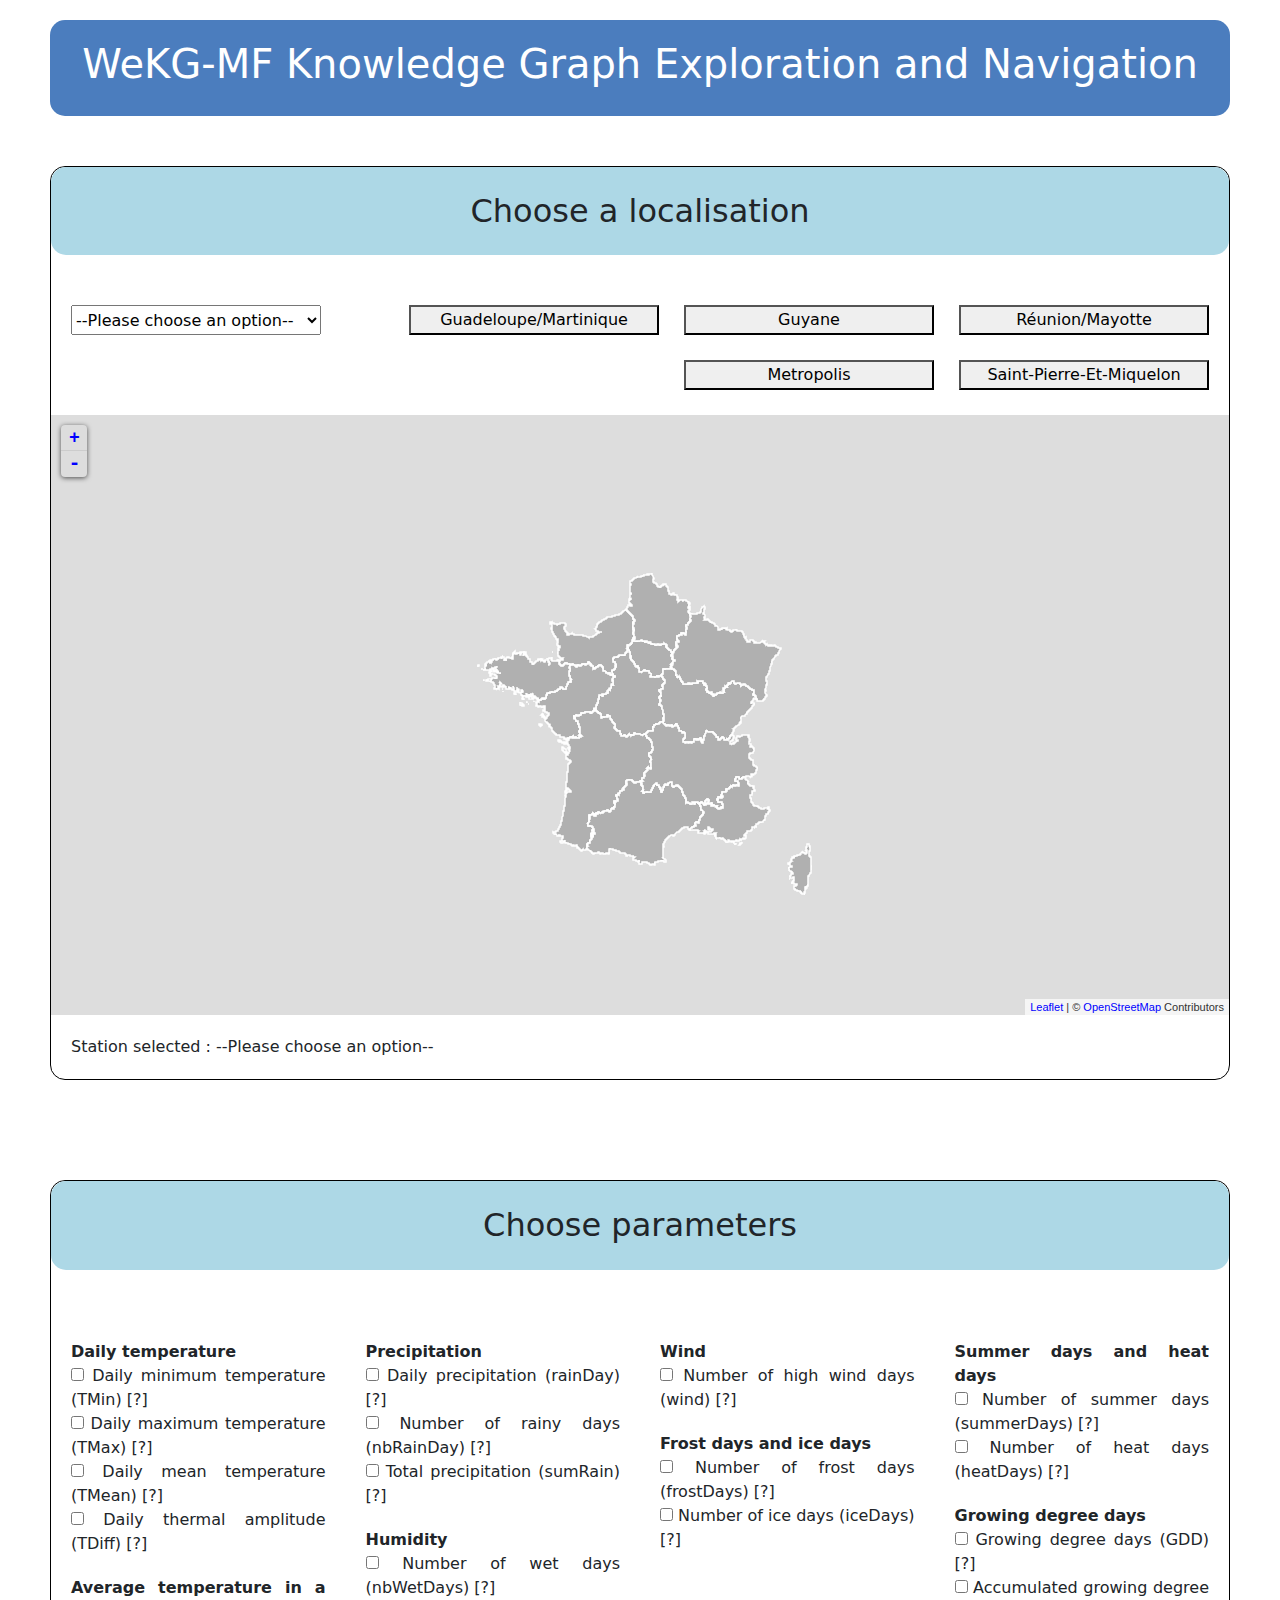
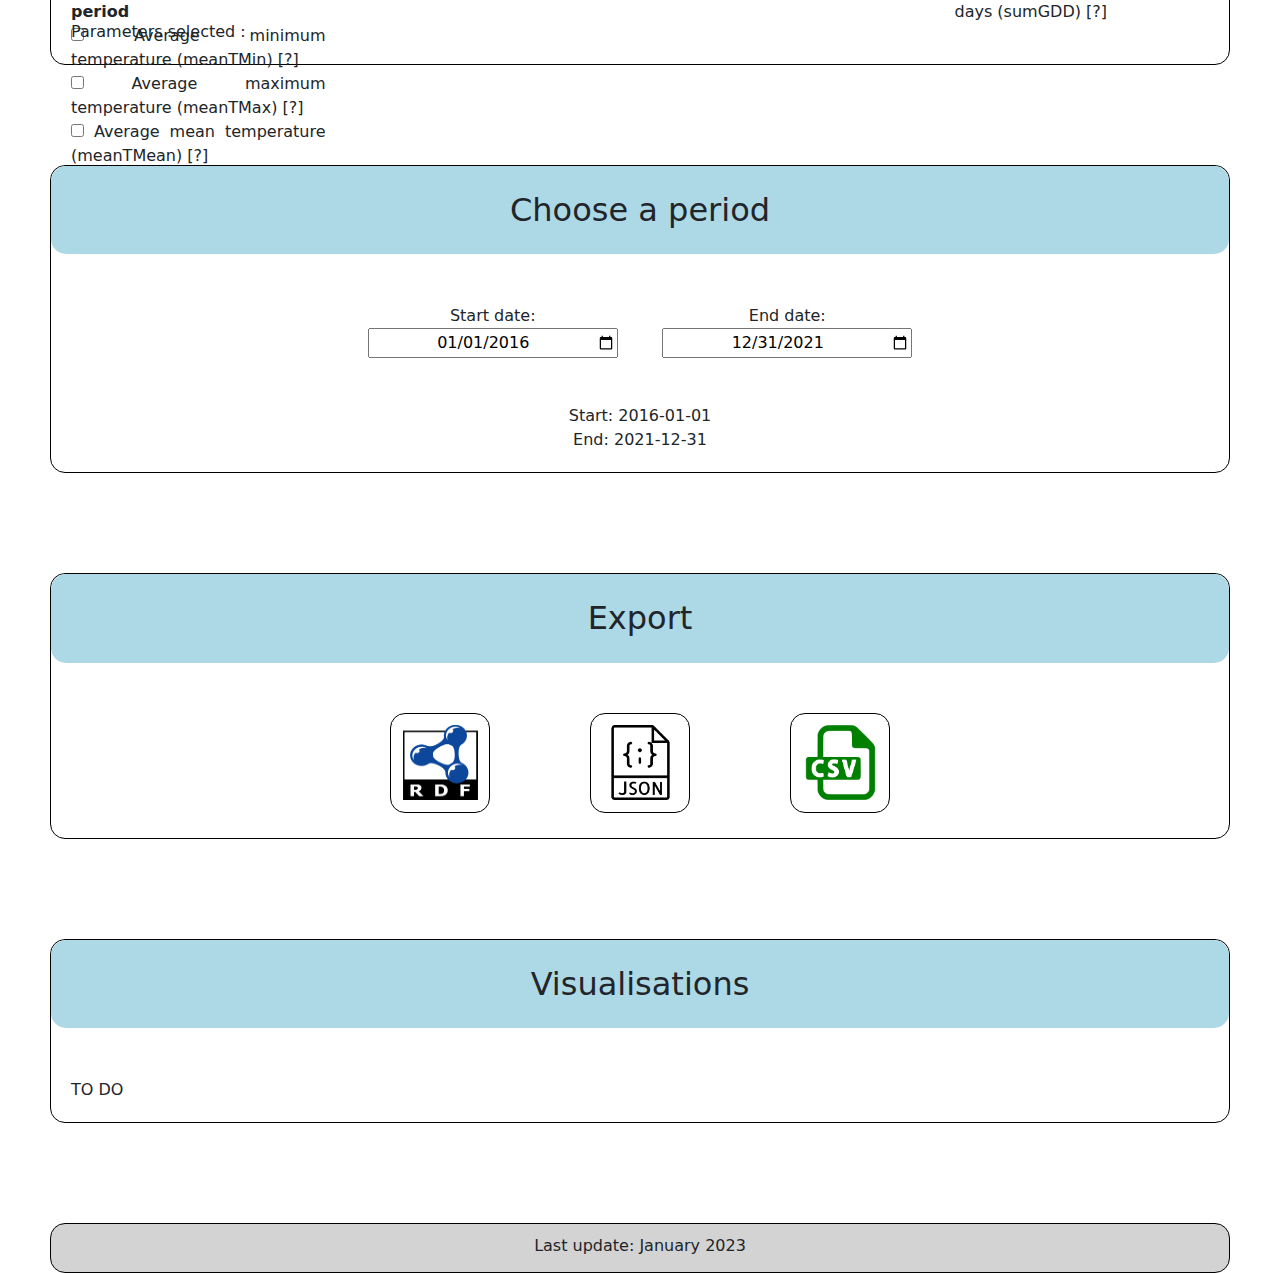
==== DemoKGViz-main/interface.html @ ae4b51b4 "Upload" ====
<!-- Adding CSS -->
<link rel="stylesheet" href="./css/leaflet.css" />
<link rel="stylesheet" href="./css/bootstrap.min.css" />
<link rel="stylesheet" href="./css/style.css" />


<!-- Adding necessary libraries -->
<script src="./js/d3.v5.min.js"></script>
<script src="./js/jquery-1.9.1.js"></script>
<script src="./js/leaflet.js"></script>
<script src="./js/colorbrewer.v1.min.js"></script>
<script src="./js/bootstrap.min.js"></script>

<!-- Setting up global variables: regions and departments -->
<script type="text/javascript" src="./js/departments.js"></script>
<script type="text/javascript" src="./js/regions.js"></script>
<script type="text/javascript" src="./js/queries.js"></script>
<script type="text/javascript" src="./js/newQueries.js"></script>
<script type="text/javascript" src="./js/main.js"></script>




<!DOCTYPE html>
<html lang>

    <head>
        <title>WeKG-MF Visualisations</title>
        <meta charset="utf-8" />
    </head>

    <header>
        <div class="header">
            <h1>WeKG-MF Knowledge Graph Exploration and Navigation</h1>
        </div>    
    </header>


    <body>
        <div id="loc">
            <h2>Choose a localisation</h2>
            <p id="localisation-select">
                <select id="select-station" onchange="stationChanged()"></select>

                <button class="zoom" id="zoom-reunion" onclick="zoomToReunionMayotte()">Réunion/Mayotte</button>
                <button class="zoom" id="zoom-guyane" onclick="zoomToGuyane()">Guyane</button>
                <button class="zoom" id="zoom-guadeloupe" onclick="zoomToGuadeloupeMartinique()">Guadeloupe/Martinique</button>
                <button class="zoom" id="zoom-stPierre" onclick="zoomToStPierreEtMiquelon()">Saint-Pierre-Et-Miquelon</button>
                <button class="zoom" id="zoom-france" onclick="zoomToFrance()">Metropolis</button>

                <!--Load options -->
                <script>stationLoad();</script>
            </p>

            <div class="dataviz">
                <div class="dataviz-1">
                    <div id="map"></div>
                </div>
            </div>

            <p id="localisation-choose">Station selected : --Please choose an option--</p>
        </div>
        
        <div id="param">
            <h2 id="parameters-select">Choose parameters</h2>

            <div id="column1">
                <p id="dailyTemp">
                    <strong>Daily temperature</strong></br>
    
                    <input TYPE=CHECKBOX name="TMin" id="TMin" type="CHECKBOX" onclick="checkParameters('TMin')"> Daily minimum temperature (TMin)
                    <t class="tooltipParam">[?]
                        <span class="tooltiptextParam">The daily minimum temperature represents the lower temperature for each days</span>
                    </t></br>
    
                    <input TYPE=CHECKBOX name="TMax" id="TMax" type="CHECKBOX" onclick="checkParameters('TMax')"> Daily maximum temperature (TMax)
                    <t class="tooltipParam">[?]
                        <span class="tooltiptextParam">The daily maximum temperature represents the higher temperature for each days</span>
                    </t></br>
    
                    <input TYPE=CHECKBOX name="TMean" id="TMean" type="CHECKBOX" onclick="checkParameters('TMean')"> Daily mean temperature (TMean)
                    <t class="tooltipParam">[?]
                        <span class="tooltiptextParam">The daily mean temperature represents the awerage temperature for each days</span>
                    </t></br>
    
                    <input TYPE=CHECKBOX name="TDiff" id="TDiff" type="CHECKBOX" onclick="checkParameters('TDiff')"> Daily thermal amplitude (TDiff)
                    <t class="tooltipParam">[?]
                        <span class="tooltiptextParam">The daily thermal amplitude represents the difference between the maximum and the minimum temperature for each days</span>
                    </t></br>
                </p>
    
                <p id="avgTempPeriod">
                    <strong>Average temperature in a period</strong></br>
    
                    <input TYPE=CHECKBOX name="meanTMin" id="meanTMin" type="CHECKBOX" onclick="checkParameters('meanTMin')"> Average minimum temperature (meanTMin)
                    <t class="tooltipParam">[?]
                        <span class="tooltiptextParam">The Average minimum temperature represents the awerage lower temperature for a period</span>
                    </t></br>
    
                    <input TYPE=CHECKBOX name="meanTMax" id="meanTMax" type="CHECKBOX" onclick="checkParameters('meanTMax')"> Average maximum temperature (meanTMax)
                    <t class="tooltipParam">[?]
                        <span class="tooltiptextParam">The Average maximum temperature represents the awerage higher temperature for a period</span>
                    </t></br>
    
                    <input TYPE=CHECKBOX name="meanTMean" id="meanTMean" type="CHECKBOX" onclick="checkParameters('meanTMean')"> Average mean temperature (meanTMean)
                    <t class="tooltipParam">[?]
                        <span class="tooltiptextParam">The Average mean temperature represents the awerage mean temperature for a period</span>
                    </t></br>
                </p>
            </div>

            <div id="column2">
                <p id="rain">
                    <strong>Precipitation</strong></br>
    
                    <input TYPE=CHECKBOX name="rainDay" id="rainDay" type="CHECKBOX" onclick="checkParameters('rainDay')"> Daily precipitation (rainDay)
                    <t class="tooltipParam">[?]
                        <span class="tooltiptextParam">Cumulative daily precipitation represents the millimeters quantity of rain each days</span>
                    </t></br>
    
                    <input TYPE=CHECKBOX name="nbRainDay" id="nbRainDay" type="CHECKBOX" onclick="checkParameters('nbRainDay')"> Number of rainy days (nbRainDay)
                    <t class="tooltipParam">[?]
                        <span class="tooltiptextParam">Number of rainy days represents the number of days where it has rain for a period</span>
                    </t></br>

                    <input TYPE=CHECKBOX name="sumRain" id="sumRain" type="CHECKBOX" onclick="checkParameters('sumRain')"> Total precipitation (sumRain)
                    <t class="tooltipParam">[?]
                        <span class="tooltiptextParam">Total precipitation represents the millimeters quantity of rain for a period</span>
                    </t></br>
                </p>
    
                
                <p id="wet">
                    <strong>Humidity</strong></br>
    
                    <input TYPE=CHECKBOX name="nbWetDays" id="nbWetDays" type="CHECKBOX" onclick="checkParameters('nbWetDays')"> Number of wet days (nbWetDays)
                    <t class="tooltipParam">[?]
                        <span class="tooltiptextParam">Number of wet days represents the number of days where the humidity is higher than 60% for a period</span>
                    </t></br>
    
                </p>

            </div>

            <div id="column3">
                <p id="wind">
                    <strong>Wind</strong></br>
    
                    <input TYPE=CHECKBOX name="highWind" id="highWind" type="CHECKBOX" onclick="checkParameters('highWind')"> Number of high wind days (wind)
                    <t class="tooltipParam">[?]
                        <span class="tooltiptextParam">Number of high wind days represents the number of days where the wind is higher than 5.28 m/s for a period</span>
                    </t></br>
    
                </p>

                <p id="frost">
                    <strong>Frost days and ice days</strong></br>
    
                    <input TYPE=CHECKBOX name="frostDays" id="frostDays" type="CHECKBOX" onclick="checkParameters('frostDays')"> Number of frost days (frostDays)
                    <t class="tooltipParam">[?]
                        <span class="tooltiptextParam">Number of frost days represents the number of days when the minimum temperature is lower than 0°C for a period</span>
                    </t></br>
    
                    <input TYPE=CHECKBOX name="iceDays" id="iceDays" type="CHECKBOX" onclick="checkParameters('iceDays')"> Number of ice days (iceDays)
                    <t class="tooltipParam">[?]
                        <span class="tooltiptextParam">Number of ice days represents the number of days when the maximum temperature is lower than 0°C for a period</span>
                    </t></br>
                </p>

            </div>

            <div id="column4">    
                <p id="summer">
                    <strong>Summer days and heat days</strong></br>
    
                    <input TYPE=CHECKBOX name="summerDays" id="summerDays" type="CHECKBOX" onclick="checkParameters('summerDays')"> Number of summer days (summerDays)
                    <t class="tooltipParam">[?]
                        <span class="tooltiptextParam">Number of summer days represents the number of days when the maximum temperature is higher than 25°C for a period</span>
                    </t></br>
    
                    <input TYPE=CHECKBOX name="heatDays" id="heatDays" type="CHECKBOX" onclick="checkParameters('heatDays')"> Number of heat days (heatDays)
                    <t class="tooltipParam">[?]
                        <span class="tooltiptextParam">Number of stress days represents the number of days when the minimum temperature is higher than 20°C for a period</span>
                    </t></br>
    
                </p>
    
                <p id="heating">
                    <strong>Growing degree days</strong></br>
    
                    <input TYPE=CHECKBOX name="GDD" id="GDD" type="CHECKBOX" onclick="checkParameters('GDD')"> Growing degree days (GDD)
                    <t class="tooltipParam">[?]
                        <span class="tooltiptextParam">Growing degree days represents the awerage temperature for each days minus 10°C</span>
                    </t></br>
    
                    <input TYPE=CHECKBOX name="sumGDD" id="sumGDD" type="CHECKBOX" onclick="checkParameters('sumGDD')"> Accumulated growing degree days (sumGDD)
                    <t class="tooltipParam">[?]
                        <span class="tooltiptextParam">Accumulated growing degree days represents the sum of awerage temperature for each days minus 10°C</span>
                    </t></br>
                </p>
            </div>

            <p id="parameters-choose">Parameters selected :</p>

        </div>

        <div id="period">
            <h2 id="period-select">Choose a period</h2>
            <div id="dateStart">

                <label id="date-start">Start date:</label>

                </br>

                <input type="date" class="date" id="start" name="start"
                    value="2016-01-01"
                    min="2016-01-01" max="2021-12-31"
                    onchange="dateChanged()">
            </div>

            <div id="dateEnd">

                <label id="date-end">End date:</label>

                </br>

                <input type="date" class="date" id="end" name="end"
                    value="2021-12-31"
                    min="2016-01-01" max="2021-12-31"
                    onchange="dateChanged()"> 
            </div>

            <p id="date-choose">Start: 2016-01-01</br>End: 2021-12-31</p>            
        </div>

        <div id="export">
            <h2 id="period-select">Export</h2>
            <div class="groupExport">
                <button class="export" id="RDF" onclick="createFileRDF(textStation, startDate, endDate)">
                    <img class="export" src="./rdf_logo.png" alt="export">
                </button>

                <button class="export" id="JSON" onclick="createFileJSON(textStation, startDate, endDate)">
                    <img class="export" src="./json_logo.png" alt="export">
                </button>

                <button class="export" id="CSV" onclick="createFileCSV(textStation, startDate, endDate)">
                    <img class="export" src="./csv_logo.png" alt="export">
                </button>
            </div>
        </div>

        <div id="result">
            <h2 id="show-result">Visualisations</h2>
            <div id="display-graph">
                <p>TO DO</p>
            </div>
        </div>

    </body>


    <footer>
        <div class="footer">
            Last update: January 2023
        </div>    
    </footer>

</html>




<script type="text/javascript" src="./js/map.js"></script>
---- DemoKGViz-main/css/leaflet.css ----
/* required styles */

.leaflet-map-pane,
.leaflet-tile,
.leaflet-marker-icon,
.leaflet-marker-shadow,
.leaflet-tile-pane,
.leaflet-tile-container,
.leaflet-overlay-pane,
.leaflet-shadow-pane,
.leaflet-marker-pane,
.leaflet-popup-pane,
.leaflet-overlay-pane svg,
.leaflet-zoom-box,
.leaflet-image-layer,
.leaflet-layer {
	position: absolute;
	left: 0;
	top: 0;
	}
.leaflet-container {
	overflow: hidden;
	-ms-touch-action: none;
	}
.leaflet-tile,
.leaflet-marker-icon,
.leaflet-marker-shadow {
	-webkit-user-select: none;
	   -moz-user-select: none;
	        user-select: none;
	-webkit-user-drag: none;
	}
.leaflet-marker-icon,
.leaflet-marker-shadow {
	display: block;
	}
/* map is broken in FF if you have max-width: 100% on tiles */
.leaflet-container img {
	max-width: none !important;
	}
/* stupid Android 2 doesn't understand "max-width: none" properly */
.leaflet-container img.leaflet-image-layer {
	max-width: 15000px !important;
	}
.leaflet-tile {
	filter: inherit;
	visibility: hidden;
	}
.leaflet-tile-loaded {
	visibility: inherit;
	}
.leaflet-zoom-box {
	width: 0;
	height: 0;
	}
/* workaround for https://bugzilla.mozilla.org/show_bug.cgi?id=888319 */
.leaflet-overlay-pane svg {
	-moz-user-select: none;
	}

.leaflet-tile-pane    { z-index: 2; }
.leaflet-objects-pane { z-index: 3; }
.leaflet-overlay-pane { z-index: 4; }
.leaflet-shadow-pane  { z-index: 5; }
.leaflet-marker-pane  { z-index: 6; }
.leaflet-popup-pane   { z-index: 7; }

.leaflet-vml-shape {
	width: 1px;
	height: 1px;
	}
.lvml {
	behavior: url(#default#VML);
	display: inline-block;
	position: absolute;
	}


/* control positioning */

.leaflet-control {
	position: relative;
	z-index: 7;
	pointer-events: auto;
	}
.leaflet-top,
.leaflet-bottom {
	position: absolute;
	z-index: 1000;
	pointer-events: none;
	}
.leaflet-top {
	top: 0;
	}
.leaflet-right {
	right: 0;
	}
.leaflet-bottom {
	bottom: 0;
	}
.leaflet-left {
	left: 0;
	}
.leaflet-control {
	float: left;
	clear: both;
	}
.leaflet-right .leaflet-control {
	float: right;
	}
.leaflet-top .leaflet-control {
	margin-top: 10px;
	}
.leaflet-bottom .leaflet-control {
	margin-bottom: 10px;
	}
.leaflet-left .leaflet-control {
	margin-left: 10px;
	}
.leaflet-right .leaflet-control {
	margin-right: 10px;
	}


/* zoom and fade animations */

.leaflet-fade-anim .leaflet-tile,
.leaflet-fade-anim .leaflet-popup {
	opacity: 0;
	-webkit-transition: opacity 0.2s linear;
	   -moz-transition: opacity 0.2s linear;
	     -o-transition: opacity 0.2s linear;
	        transition: opacity 0.2s linear;
	}
.leaflet-fade-anim .leaflet-tile-loaded,
.leaflet-fade-anim .leaflet-map-pane .leaflet-popup {
	opacity: 1;
	}

.leaflet-zoom-anim .leaflet-zoom-animated {
	-webkit-transition: -webkit-transform 0.25s cubic-bezier(0,0,0.25,1);
	   -moz-transition:    -moz-transform 0.25s cubic-bezier(0,0,0.25,1);
	     -o-transition:      -o-transform 0.25s cubic-bezier(0,0,0.25,1);
	        transition:         transform 0.25s cubic-bezier(0,0,0.25,1);
	}
.leaflet-zoom-anim .leaflet-tile,
.leaflet-pan-anim .leaflet-tile,
.leaflet-touching .leaflet-zoom-animated {
	-webkit-transition: none;
	   -moz-transition: none;
	     -o-transition: none;
	        transition: none;
	}

.leaflet-zoom-anim .leaflet-zoom-hide {
	visibility: hidden;
	}


/* cursors */

.leaflet-clickable {
	cursor: pointer;
	}
.leaflet-container {
	cursor: -webkit-grab;
	cursor:    -moz-grab;
	}
.leaflet-popup-pane,
.leaflet-control {
	cursor: auto;
	}
.leaflet-dragging .leaflet-container,
.leaflet-dragging .leaflet-clickable {
	cursor: move;
	cursor: -webkit-grabbing;
	cursor:    -moz-grabbing;
	}


/* visual tweaks */

.leaflet-container {
	background: #ddd;
	outline: 0;
	}
.leaflet-container a {
	color: #0078A8;
	}
.leaflet-container a.leaflet-active {
	outline: 2px solid orange;
	}
.leaflet-zoom-box {
	border: 2px dotted #38f;
	background: rgba(255,255,255,0.5);
	}


/* general typography */
.leaflet-container {
	font: 12px/1.5 "Helvetica Neue", Arial, Helvetica, sans-serif;
	}


/* general toolbar styles */

.leaflet-bar {
	box-shadow: 0 1px 5px rgba(0,0,0,0.65);
	border-radius: 4px;
	}
.leaflet-bar a,
.leaflet-bar a:hover {
	background-color: #fff;
	border-bottom: 1px solid #ccc;
	width: 26px;
	height: 26px;
	line-height: 26px;
	display: block;
	text-align: center;
	text-decoration: none;
	color: black;
	}
.leaflet-bar a,
.leaflet-control-layers-toggle {
	background-position: 50% 50%;
	background-repeat: no-repeat;
	display: block;
	}
.leaflet-bar a:hover {
	background-color: #f4f4f4;
	}
.leaflet-bar a:first-child {
	border-top-left-radius: 4px;
	border-top-right-radius: 4px;
	}
.leaflet-bar a:last-child {
	border-bottom-left-radius: 4px;
	border-bottom-right-radius: 4px;
	border-bottom: none;
	}
.leaflet-bar a.leaflet-disabled {
	cursor: default;
	background-color: #f4f4f4;
	color: #bbb;
	}

.leaflet-touch .leaflet-bar a {
	width: 30px;
	height: 30px;
	line-height: 30px;
	}


/* zoom control */

.leaflet-control-zoom-in,
.leaflet-control-zoom-out {
	font: bold 18px 'Lucida Console', Monaco, monospace;
	text-indent: 1px;
	}
.leaflet-control-zoom-out {
	font-size: 20px;
	}

.leaflet-touch .leaflet-control-zoom-in {
	font-size: 22px;
	}
.leaflet-touch .leaflet-control-zoom-out {
	font-size: 24px;
	}


/* layers control */

.leaflet-control-layers {
	box-shadow: 0 1px 5px rgba(0,0,0,0.4);
	background: #fff;
	border-radius: 5px;
	}
.leaflet-control-layers-toggle {
	background-image: url(images/layers.png);
	width: 36px;
	height: 36px;
	}
.leaflet-retina .leaflet-control-layers-toggle {
	background-image: url(images/layers-2x.png);
	background-size: 26px 26px;
	}
.leaflet-touch .leaflet-control-layers-toggle {
	width: 44px;
	height: 44px;
	}
.leaflet-control-layers .leaflet-control-layers-list,
.leaflet-control-layers-expanded .leaflet-control-layers-toggle {
	display: none;
	}
.leaflet-control-layers-expanded .leaflet-control-layers-list {
	display: block;
	position: relative;
	}
.leaflet-control-layers-expanded {
	padding: 6px 10px 6px 6px;
	color: #333;
	background: #fff;
	}
.leaflet-control-layers-selector {
	margin-top: 2px;
	position: relative;
	top: 1px;
	}
.leaflet-control-layers label {
	display: block;
	}
.leaflet-control-layers-separator {
	height: 0;
	border-top: 1px solid #ddd;
	margin: 5px -10px 5px -6px;
	}


/* attribution and scale controls */

.leaflet-container .leaflet-control-attribution {
	background: #fff;
	background: rgba(255, 255, 255, 0.7);
	margin: 0;
	}
.leaflet-control-attribution,
.leaflet-control-scale-line {
	padding: 0 5px;
	color: #333;
	}
.leaflet-control-attribution a {
	text-decoration: none;
	}
.leaflet-control-attribution a:hover {
	text-decoration: underline;
	}
.leaflet-container .leaflet-control-attribution,
.leaflet-container .leaflet-control-scale {
	font-size: 11px;
	}
.leaflet-left .leaflet-control-scale {
	margin-left: 5px;
	}
.leaflet-bottom .leaflet-control-scale {
	margin-bottom: 5px;
	}
.leaflet-control-scale-line {
	border: 2px solid #777;
	border-top: none;
	line-height: 1.1;
	padding: 2px 5px 1px;
	font-size: 11px;
	white-space: nowrap;
	overflow: hidden;
	-moz-box-sizing: content-box;
	     box-sizing: content-box;

	background: #fff;
	background: rgba(255, 255, 255, 0.5);
	}
.leaflet-control-scale-line:not(:first-child) {
	border-top: 2px solid #777;
	border-bottom: none;
	margin-top: -2px;
	}
.leaflet-control-scale-line:not(:first-child):not(:last-child) {
	border-bottom: 2px solid #777;
	}

.leaflet-touch .leaflet-control-attribution,
.leaflet-touch .leaflet-control-layers,
.leaflet-touch .leaflet-bar {
	box-shadow: none;
	}
.leaflet-touch .leaflet-control-layers,
.leaflet-touch .leaflet-bar {
	border: 2px solid rgba(0,0,0,0.2);
	background-clip: padding-box;
	}


/* popup */

.leaflet-popup {
	position: absolute;
	text-align: center;
	}
.leaflet-popup-content-wrapper {
	padding: 1px;
	text-align: left;
	border-radius: 12px;
	}
.leaflet-popup-content {
	margin: 13px 19px;
	line-height: 1.4;
	}
.leaflet-popup-content p {
	margin: 18px 0;
	}
.leaflet-popup-tip-container {
	margin: 0 auto;
	width: 40px;
	height: 20px;
	position: relative;
	overflow: hidden;
	}
.leaflet-popup-tip {
	width: 17px;
	height: 17px;
	padding: 1px;

	margin: -10px auto 0;

	-webkit-transform: rotate(45deg);
	   -moz-transform: rotate(45deg);
	    -ms-transform: rotate(45deg);
	     -o-transform: rotate(45deg);
	        transform: rotate(45deg);
	}
.leaflet-popup-content-wrapper,
.leaflet-popup-tip {
	background: white;

	box-shadow: 0 3px 14px rgba(0,0,0,0.4);
	}
.leaflet-container a.leaflet-popup-close-button {
	position: absolute;
	top: 0;
	right: 0;
	padding: 4px 4px 0 0;
	text-align: center;
	width: 18px;
	height: 14px;
	font: 16px/14px Tahoma, Verdana, sans-serif;
	color: #c3c3c3;
	text-decoration: none;
	font-weight: bold;
	background: transparent;
	}
.leaflet-container a.leaflet-popup-close-button:hover {
	color: #999;
	}
.leaflet-popup-scrolled {
	overflow: auto;
	border-bottom: 1px solid #ddd;
	border-top: 1px solid #ddd;
	}

.leaflet-oldie .leaflet-popup-content-wrapper {
	zoom: 1;
	}
.leaflet-oldie .leaflet-popup-tip {
	width: 24px;
	margin: 0 auto;

	-ms-filter: "progid:DXImageTransform.Microsoft.Matrix(M11=0.70710678, M12=0.70710678, M21=-0.70710678, M22=0.70710678)";
	filter: progid:DXImageTransform.Microsoft.Matrix(M11=0.70710678, M12=0.70710678, M21=-0.70710678, M22=0.70710678);
	}
.leaflet-oldie .leaflet-popup-tip-container {
	margin-top: -1px;
	}

.leaflet-oldie .leaflet-control-zoom,
.leaflet-oldie .leaflet-control-layers,
.leaflet-oldie .leaflet-popup-content-wrapper,
.leaflet-oldie .leaflet-popup-tip {
	border: 1px solid #999;
	}


/* div icon */

.leaflet-div-icon {
	background: #fff;
	border: 1px solid #666;
	}
---- DemoKGViz-main/css/style.css ----
#svg {
  display: block;
  width:250px;
}

.map-tooltip {
  position: absolute;
  text-align: center;
  z-index: 1000;
  color: black;
  width: 275px;
  height: 37px;
  padding: 2px;
  font: 12px sans-serif;
  background: pink;
  border: 0px;
  border-radius: 8px;
  pointer-events: none;
}

#map { width: 100%; height: 600px; }

.line-chart-div1{
width:50%;
padding: 15px;
}

.line-chart-div2{
width:50%;
padding: 15px;
}
.map-border {
  fill: #000;
  fill-opacity: .2;
  stroke: #fff;
  stroke-width: 1.5px;
}

.map-border:hover {
  fill: brown;
  fill-opacity: .7;
}

.header {
  border-radius: 15px;
  padding: 20px;
  text-align: center;
  color: blueviolet;
}

.line-chart-div{
width: 50%; 
height: 400px; 
position: relative;
}

.dataviz{
width:100%;
/*height: 100vh;*/
flex-direction: row;
display: flex;
justify-content: space-between;
}

.dataviz-1{
display: flex;
justify-content: space-around;
width: 100%;
position: relative;
height: 80%;
flex-direction:column;
}

.dataviz-2{
display: flex;
justify-content: space-between;
width: 60%;
position: relative;
flex-direction:column;
gap: 10px;
}

.separator{
display: flex;
justify-content: space-between;
width: 100%;
height: 25px;
position: center;
top: 50%;
}

.objecttable {
border-collapse: collapse;
}


.table {
--bs-table-color: var(--bs-gray-100);
--bs-table-bg: var(--bs-gray-100);
--bs-table-border-color: transparent;
}
.overlay {
fill: none;
pointer-events: all;
}
.chart-tooltip {                                                        /* NEW */
background: #eee;                                               /* NEW */
box-shadow: 0 0 5px #999999;                                    /* NEW */
color: #333;                                                    /* NEW */
display: none;                                                  /* NEW */
font-size: 12px;                                                /* NEW */
left: 400px;                                                    /* NEW */
padding: 10px;                                                  /* NEW */
position: absolute;                                             /* NEW */
text-align: center;                                             /* NEW */
top: 500px;                                                      /* NEW */
width: 15%;                                                    /* NEW */
z-index: 10;                                                    /* NEW */
}     

.line {
fill: none;
stroke: steelblue;
stroke-width: 1.5px;
}













body {
margin: 20px 50px;
height: 100%;
}

div#loc{
  border: black solid 1px;
  margin-top: 50px;
  border-radius: 15px;
}

div#param{
  border: black solid 1px;
  margin-top: 100px;
  border-radius: 15px;
}

div#period{
  border: black solid 1px;
  margin-top: 100px;
  border-radius: 15px;
}

div#result{
  border: black solid 1px;
  margin-top: 100px;
  border-radius: 15px;
}

div#export{
  border: black solid 1px;
  margin-top: 100px;
  border-radius: 15px;
}

button.zoom{
  padding-left: 25px;
  padding-right: 25px;
  width: 250px;
  height: 30px;
  text-align: center;
  text-decoration: none;
  display: block;
  font-size: 16px;
  margin-left: 25px;
  margin-bottom: 25px;
  cursor: pointer;
  float: right;
}

select#select-station {
  width: 250px;
  height: 30px;
  font-size: 16px;
  margin-bottom: 25px;
  cursor: pointer;
  float: left;
}

div#column1 {
  float: left;
  width: 25%;
  height: 300px;
}

div#column2 {
  width: 25%;
  float: left;
  height: 300px;
}

div#column3 {
  width: 25%;
  float: left;
  height: 300px;
}

div#column4 {
  float: left;
  width: 25%;
  height: 300px;
}

div#dateStart {
  width: 50%;
  text-align: center;
  float: left;
  padding-left: 25%;
  height: 100px;
}

div#dateEnd {
  width: 50%;
  text-align: center;
  float: left;
  padding-right: 25%;
  height: 100px;
}

p {
margin: 20px 20px;
text-align: justify;
text-justify: inter-word;
}

p#date-choose{
  text-align: center;
}

input {
  cursor: pointer;
}

input.date {
  width: 250px;
  height: 30px;
  font-size: 16px;
  text-align: center;
}

code {
background: #F1F1F1;
}

a:link,
a:visited {
color: blue;
background-color: transparent;
text-decoration: none;
}

a:hover {
color: red;
background-color: transparent;
text-decoration: underline;
}

.header {
border-radius: 15px;
padding: 20px;
text-align: center;
background-color: rgb(75, 125, 190);
/* color: blueviolet; */
color: white;
}

.column {
float: left;
}

/* Middle column */
.column.middle {
width: 25%;
}

/* Left column */
.column.left {
width: 30%;
}

/* Right column */
.column.right {
width: 45%;
}

/* Responsive layout - makes the three columns stack on top of each other instead of next to each other */
@media screen and (max-width: 600px) {
.column.left,
.column.middle,
.column.right {
width: 100%;
}
}

.row:after {
content: "";
display: table;
clear: both;
}

.page-header {
border-radius: 6px;
padding: 5px 15px;
margin-top: 10px;
margin-bottom: 10px;
margin-right: 10px;
}

h1.page-header {
background-color: rgb(75, 125, 190);
color: white;
}

h2 {
  text-align: center;
  padding: 25px;
  margin-bottom: 50px;
  background-color: lightblue;
  border-radius: 15px;
}

h2.page-header {
background-color: rgb(218, 229, 241);
}

button.page-header {
background-color: rgb(75, 125, 190);
color: white;
}

button.export {
  width: 100px;
  height: 100px;
  display: inline-block;
  justify-content: center;
  align-items: center;
  border-radius: 15px;
  border: black solid 1px;
  cursor: pointer;
  background-color: white;
}

div.groupExport{
  /* Centrer les boutons au center de la page */
  display: flex;
  justify-content: center;
  align-items: center;
  margin-bottom: 25px;
}

/* button.export#RDF {
} */

button.export#JSON {
  margin: 0 100px;
}

/* button.export#CSV {
} */

img.export {
  width: 75px;
  height: 75px;
  margin: auto;
  display: block;
}


h3.page-header {
background-color: rgb(238, 238, 238);
}

.footer {
background-color: lightgray;
text-align: center;
padding: 10px;
height: 50px;
margin-bottom: 10px;
margin-top: 100px;
border-radius: 15px;
border: black solid 1px;
}

table {
width: 98%;
margin-left: auto;
margin-right: auto;
}

table,
th,
td {
border: 1px solid black;
border-collapse: collapse;
}

th,
td {
padding: 5px;
text-align: left;
}

table#t01 tr:nth-child(even) {
background-color: rgb(238, 238, 238);
}

table#t01 tr:nth-child(odd) {
background-color: transparent;
}

table#t01 th {
background-color: rgb(218, 229, 241);
color: black;
}

/* For the collapsible sections. */
.collapsible {
background-color: #777;
color: white;
cursor: pointer;
padding: 18px;
width: 100%;
border: none;
text-align: left;
outline: none;
font-size: 15px;
}

.active, .collapsible:hover {
background-color: #555;
}

.collapsible:after {
content: '\002B';
color: white;
font-weight: bold;
float: right;
margin-left: 5px;
}

.active:after {
content: "\2212";
}

.content {
padding: 0 18px;
max-height: 0;
overflow: hidden;
transition: max-height 0.3s ease-out;
background-color: #ffffff;
}














/* Tooltip container */
.tooltipParam {
  position: relative;
  display: inline-block;
}

/* Tooltip text */
.tooltipParam .tooltiptextParam {
  visibility: hidden;
  width: 500px;
  background-color: #555;
  color: #fff;
  text-align: center;
  padding: 5px 0;
  border-radius: 6px;

  /* Position the tooltip text */
  position: absolute;
  z-index: 1;
  bottom: 125%;
  left: 50%;
  margin-left: -250px;

  /* Fade in tooltip */
  opacity: 0;
  transition: opacity 0.3s;
}

#column4 .tooltipParam .tooltiptextParam {
  margin-left: -450px;
}

/* Tooltip arrow */
.tooltipParam .tooltiptextParam::after {
  content: "";
  position: absolute;
  top: 100%;
  left: 50%;
  margin-left: -5px;
  border-width: 5px;
  border-style: solid;
  border-color: #555 transparent transparent transparent;
}

#column4 .tooltipParam .tooltiptextParam::after {
  margin-left: 195px;
}

/* Show the tooltip text when you mouse over the tooltip container */
.tooltipParam:hover .tooltiptextParam {
  visibility: visible;
  opacity: 1;
}
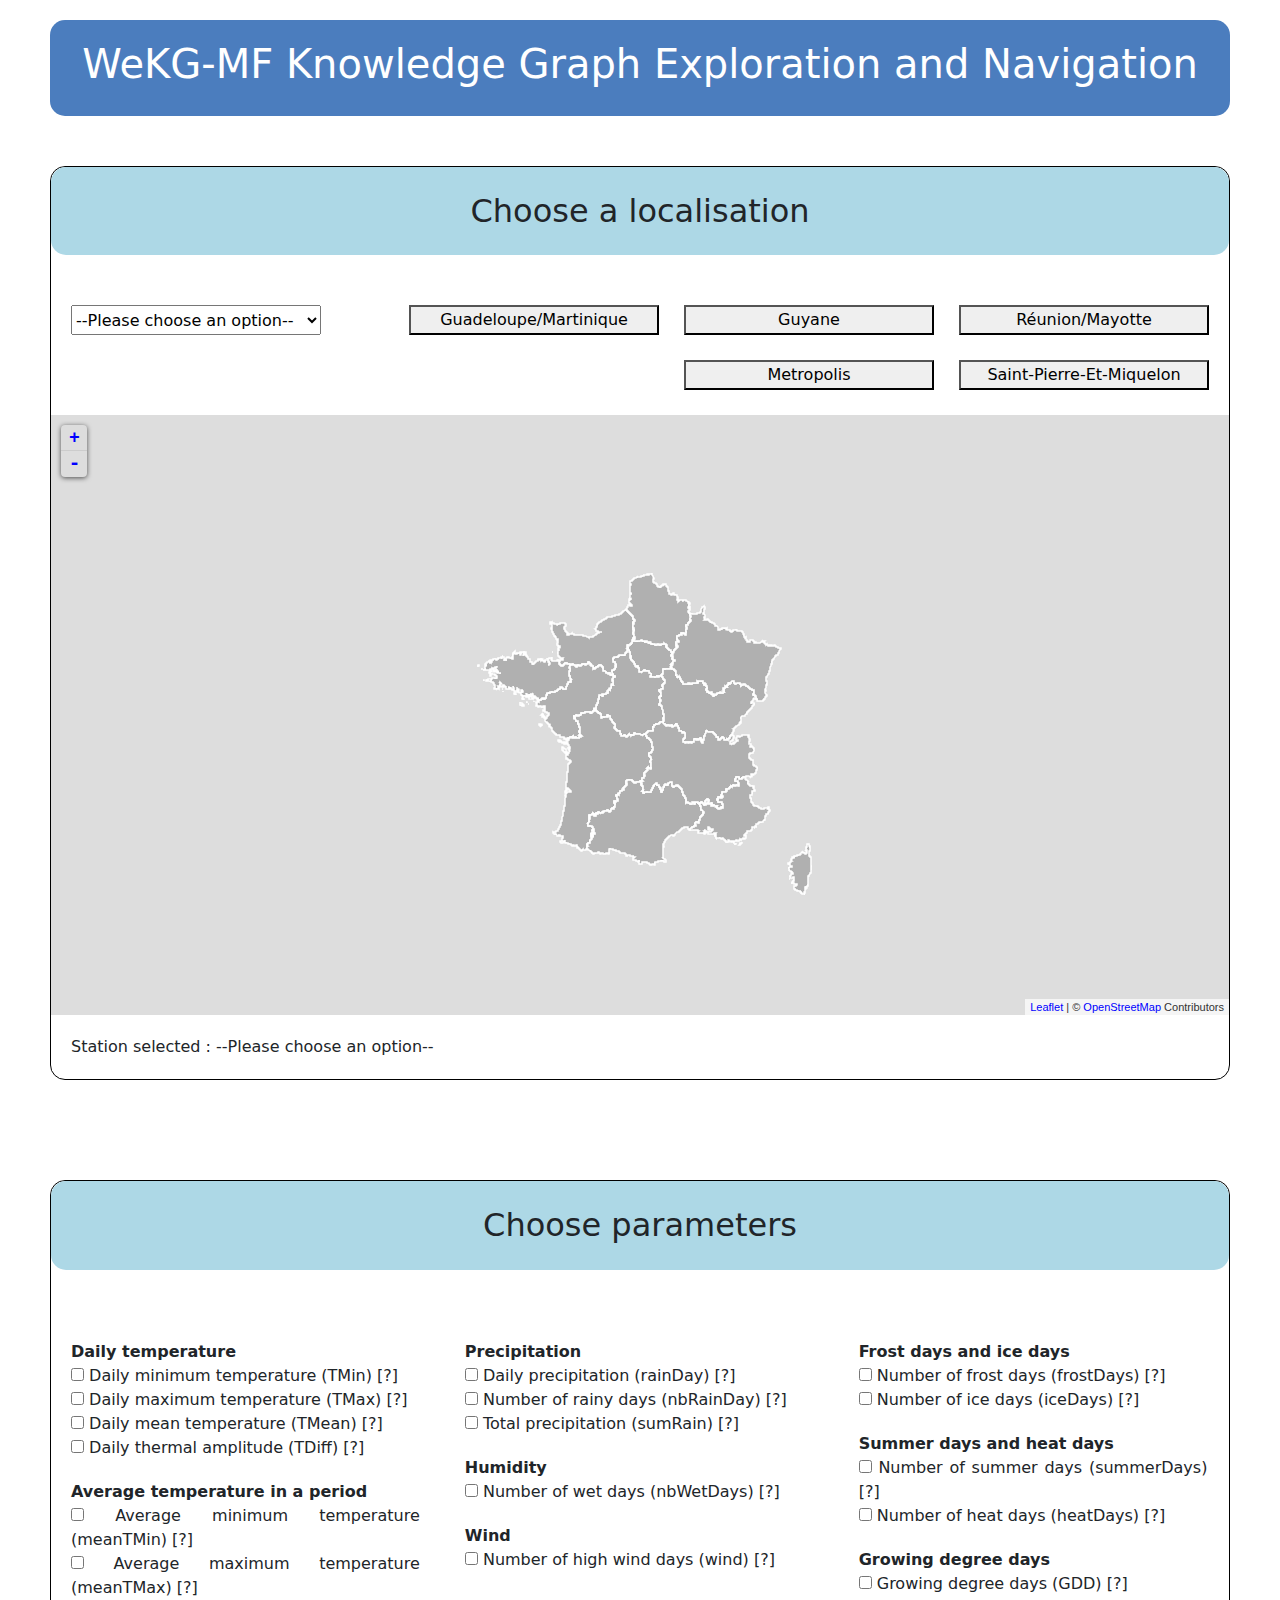
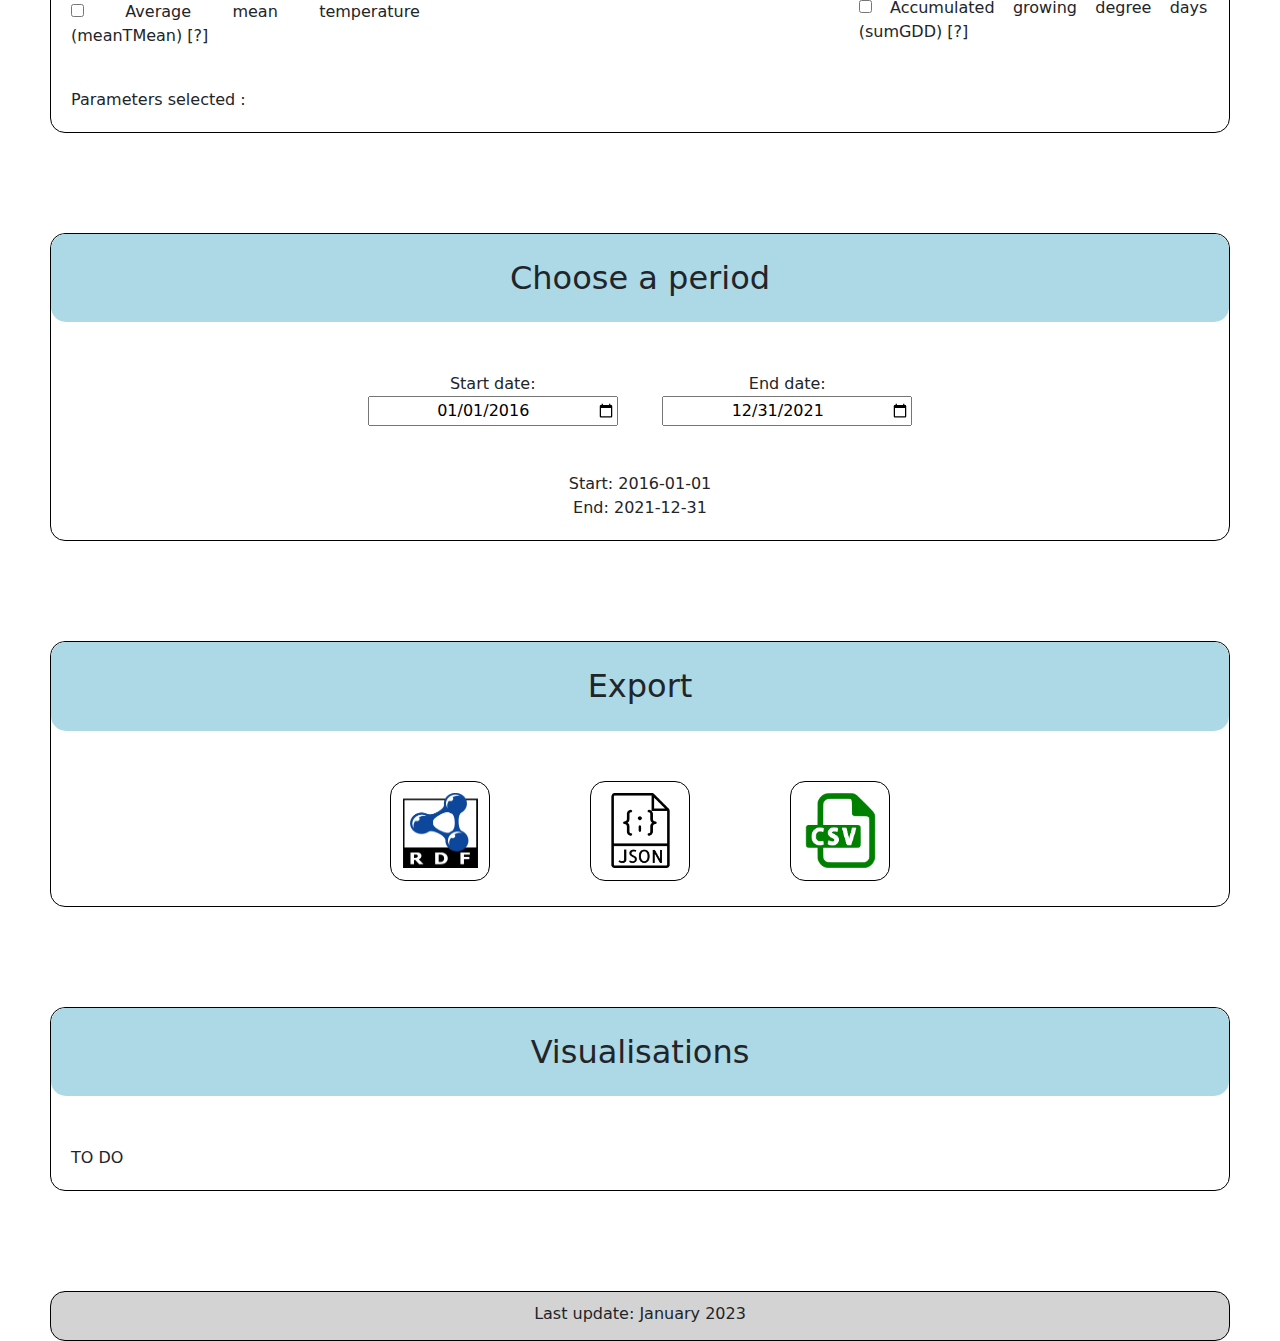
==== commit f3fbb5cc: "fix css" ====
--- a/DemoKGViz-main/interface.html
+++ b/DemoKGViz-main/interface.html
@@ -140,9 +140,6 @@
     
                 </p>
 
-            </div>
-
-            <div id="column3">
                 <p id="wind">
                     <strong>Wind</strong></br>
     
@@ -153,6 +150,9 @@
     
                 </p>
 
+            </div>
+
+            <div id="column3">
                 <p id="frost">
                     <strong>Frost days and ice days</strong></br>
     
@@ -167,9 +167,6 @@
                     </t></br>
                 </p>
 
-            </div>
-
-            <div id="column4">    
                 <p id="summer">
                     <strong>Summer days and heat days</strong></br>
     
@@ -198,6 +195,7 @@
                         <span class="tooltiptextParam">Accumulated growing degree days represents the sum of awerage temperature for each days minus 10°C</span>
                     </t></br>
                 </p>
+
             </div>
 
             <p id="parameters-choose">Parameters selected :</p>
--- a/DemoKGViz-main/css/style.css
+++ b/DemoKGViz-main/css/style.css
@@ -196,27 +196,25 @@
 }
 
 div#column1 {
-  float: left;
-  width: 25%;
-  height: 300px;
+  width: 33%;
+  display: inline-block;
+  height: auto;
+  vertical-align: top;
 }
 
 div#column2 {
-  width: 25%;
-  float: left;
-  height: 300px;
+  width: 33%;
+  display: inline-block;
+  height: auto;
+  vertical-align: top;
+
 }
 
 div#column3 {
-  width: 25%;
-  float: left;
-  height: 300px;
-}
-
-div#column4 {
-  float: left;
-  width: 25%;
-  height: 300px;
+  width: 33%;
+  display: inline-block;
+  height: auto;
+  vertical-align: top;
 }
 
 div#dateStart {
